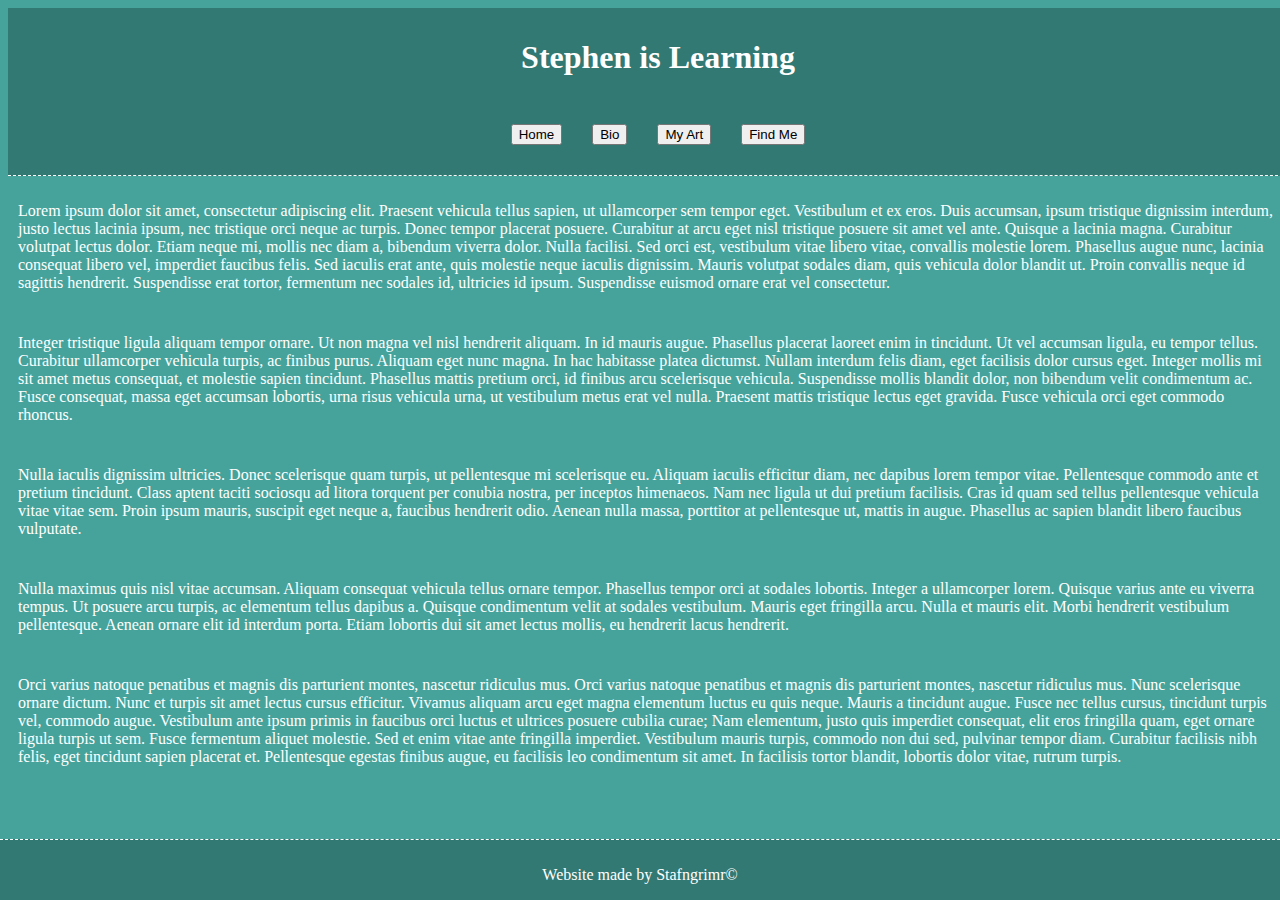
==== homepage/index.html @ 9deec68e "Todays homepage updates + some semantic updates to trivia+css" ====
<!DOCTYPE html>

<html lang="en">
		<head>
    	<!--metatags n stuff-->
      <meta charset="utf-8">
      <meta name="viewport" content="width=device-width, initial-scale=1 shrink-to-fit=no">
      <title>myHomepage: Staf</title>

      <!--bootstrap links-->
			<link rel="stylesheet" href="https://cdn.jsdelivr.net/npm/bootstrap@4.5.3/dist/css/bootstrap.min.css" integrity="sha384-TX8t27EcRE3e/ihU7zmQxVncDAy5uIKz4rEkgIXeMed4M0jlfIDPvg6uqKI2xXr2" crossorigin="anonymous">
			<script src="https://code.jquery.com/jquery-3.5.1.slim.min.js" integrity="sha384-DfXdz2htPH0lsSSs5nCTpuj/zy4C+OGpamoFVy38MVBnE+IbbVYUew+OrCXaRkfj" crossorigin="anonymous"></script>
			<script src="https://cdn.jsdelivr.net/npm/bootstrap@4.5.3/dist/js/bootstrap.bundle.min.js" integrity="sha384-ho+j7jyWK8fNQe+A12Hb8AhRq26LrZ/JpcUGGOn+Y7RsweNrtN/tE3MoK7ZeZDyx" crossorigin="anonymous"></script>

      <!--css link-->
      <link href="styles.css" rel="stylesheet">
    </head>

    <body>

    <header>
			<div class="title">
        <h1 class="item" style="text-align: center;">
					Stephen is Learning
				</h1>
			</div>
			<div class="links">
				<h2 class="item">
					<a href="index.html">
						<button type="button" class="btn btn-info btn-lg">Home</button>
					</a>
				</h2>
        <h2 class="item">
					<a href="bio.html">
						<button type="button" class="btn btn-info btn-lg">Bio</button>
					</a>
					</h2>
        <h2 class="item">
					<a href="art.html">
						<button type="button" class="btn btn-info btn-lg">My Art</button>
					</a>
				</h2>
        <h2 class="item">
					<a href="find.html">
						<button type="button" class="btn btn-info btn-lg">Find Me</button>
					</a>
				</h2>
			</div>
    </header>

    <main>
			<p>Lorem ipsum dolor sit amet, consectetur adipiscing elit. Praesent vehicula tellus sapien, ut ullamcorper sem tempor eget. Vestibulum et ex eros. Duis accumsan, ipsum tristique dignissim interdum, justo lectus lacinia ipsum, nec tristique orci neque ac turpis. Donec tempor placerat posuere. Curabitur at arcu eget nisl tristique posuere sit amet vel ante. Quisque a lacinia magna. Curabitur volutpat lectus dolor. Etiam neque mi, mollis nec diam a, bibendum viverra dolor. Nulla facilisi. Sed orci est, vestibulum vitae libero vitae, convallis molestie lorem. Phasellus augue nunc, lacinia consequat libero vel, imperdiet faucibus felis. Sed iaculis erat ante, quis molestie neque iaculis dignissim. Mauris volutpat sodales diam, quis vehicula dolor blandit ut. Proin convallis neque id sagittis hendrerit. Suspendisse erat tortor, fermentum nec sodales id, ultricies id ipsum. Suspendisse euismod ornare erat vel consectetur.</p>
			<p>Integer tristique ligula aliquam tempor ornare. Ut non magna vel nisl hendrerit aliquam. In id mauris augue. Phasellus placerat laoreet enim in tincidunt. Ut vel accumsan ligula, eu tempor tellus. Curabitur ullamcorper vehicula turpis, ac finibus purus. Aliquam eget nunc magna. In hac habitasse platea dictumst. Nullam interdum felis diam, eget facilisis dolor cursus eget. Integer mollis mi sit amet metus consequat, et molestie sapien tincidunt. Phasellus mattis pretium orci, id finibus arcu scelerisque vehicula. Suspendisse mollis blandit dolor, non bibendum velit condimentum ac. Fusce consequat, massa eget accumsan lobortis, urna risus vehicula urna, ut vestibulum metus erat vel nulla. Praesent mattis tristique lectus eget gravida. Fusce vehicula orci eget commodo rhoncus.</p>
			<p>Nulla iaculis dignissim ultricies. Donec scelerisque quam turpis, ut pellentesque mi scelerisque eu. Aliquam iaculis efficitur diam, nec dapibus lorem tempor vitae. Pellentesque commodo ante et pretium tincidunt. Class aptent taciti sociosqu ad litora torquent per conubia nostra, per inceptos himenaeos. Nam nec ligula ut dui pretium facilisis. Cras id quam sed tellus pellentesque vehicula vitae vitae sem. Proin ipsum mauris, suscipit eget neque a, faucibus hendrerit odio. Aenean nulla massa, porttitor at pellentesque ut, mattis in augue. Phasellus ac sapien blandit libero faucibus vulputate.</p>
			<p>Nulla maximus quis nisl vitae accumsan. Aliquam consequat vehicula tellus ornare tempor. Phasellus tempor orci at sodales lobortis. Integer a ullamcorper lorem. Quisque varius ante eu viverra tempus. Ut posuere arcu turpis, ac elementum tellus dapibus a. Quisque condimentum velit at sodales vestibulum. Mauris eget fringilla arcu. Nulla et mauris elit. Morbi hendrerit vestibulum pellentesque. Aenean ornare elit id interdum porta. Etiam lobortis dui sit amet lectus mollis, eu hendrerit lacus hendrerit.</p>
			<p>Orci varius natoque penatibus et magnis dis parturient montes, nascetur ridiculus mus. Orci varius natoque penatibus et magnis dis parturient montes, nascetur ridiculus mus. Nunc scelerisque ornare dictum. Nunc et turpis sit amet lectus cursus efficitur. Vivamus aliquam arcu eget magna elementum luctus eu quis neque. Mauris a tincidunt augue. Fusce nec tellus cursus, tincidunt turpis vel, commodo augue. Vestibulum ante ipsum primis in faucibus orci luctus et ultrices posuere cubilia curae; Nam elementum, justo quis imperdiet consequat, elit eros fringilla quam, eget ornare ligula turpis ut sem. Fusce fermentum aliquet molestie. Sed et enim vitae ante fringilla imperdiet. Vestibulum mauris turpis, commodo non dui sed, pulvinar tempor diam. Curabitur facilisis nibh felis, eget tincidunt sapien placerat et. Pellentesque egestas finibus augue, eu facilisis leo condimentum sit amet. In facilisis tortor blandit, lobortis dolor vitae, rutrum turpis.</p>
    </main>

    <footer>
      <p class="item">Website made by Stafngrimr&copy</p>
    </footer>

    </body>

</html>
---- homepage/styles.css ----
/*
  homepage.html

	body {
		background-color: #1ea67b;
	  color: white;
	}

*/

body {
	background-color: #45a39c;
	display: flex;
	color: #fff;
	height: 100%;
	width: 100%;
	flex-flow: column nowrap;
	justify-content: flex-start;
}

header {
	width: 100%;
	flex-grow: 1;
	background-color: #327873;
  padding: 10px;
	border-bottom: 1px dashed #fff;
}

main {
  display: flex;
  justify-content: center;
  flex-flow: row wrap;
	flex-grow: 2;
  gap: 10px;
  padding: 10px;
}

a {
	color: white;
}

#myTabContent {
	padding: 15px;
}

footer {
  display: flex;
	position: fixed;
	bottom: 0;
	left: 0;
	right: 0;
	justify-content: center;
	padding-top: 10px;
  border-top: 1px dashed #fff;
	background-color: #327873;
}

div.bio {
	display: flex;
	flex-flow: row wrap;
	justify-content: space-evenly;
}

div.title {
	flex-grow: 2;
	align-items: center;
}

div.links {
  display: flex;
  justify-content: center;
  flex-grow: 1;
  gap: 30px;
}

div.three {
	border: 2px solid red;
	flex-grow: 1;

}

div.container {
	display: flex;
	width: 30%;
	padding: 20px;
	flex-flow: row wrap;
}

.item {
}

/* To use! */

mark {
  just adds emphasis, change the background-color:
}

time {
  check out datetime=""
}

output {
  shows output; requires javascript
}

abbr {
  tooltip with long version
}
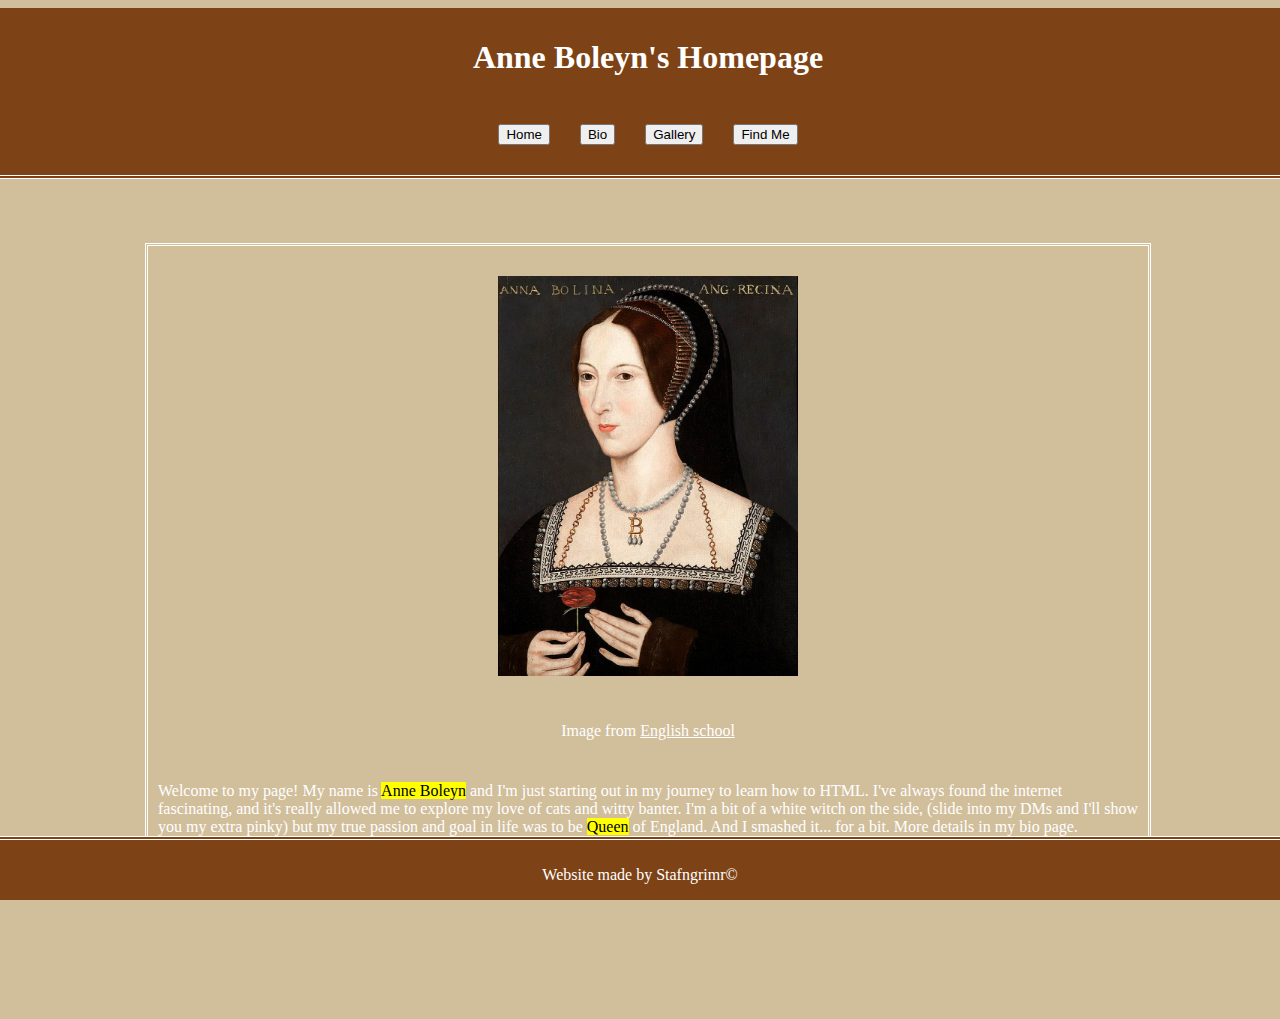
==== commit db5f4b16: "All the homepage updates + js file" ====
--- a/homepage/index.html
+++ b/homepage/index.html
@@ -5,61 +5,55 @@
     	<!--metatags n stuff-->
       <meta charset="utf-8">
       <meta name="viewport" content="width=device-width, initial-scale=1 shrink-to-fit=no">
-      <title>myHomepage: Staf</title>
-
+      <title>Anne's Homepage</title>
       <!--bootstrap links-->
 			<link rel="stylesheet" href="https://cdn.jsdelivr.net/npm/bootstrap@4.5.3/dist/css/bootstrap.min.css" integrity="sha384-TX8t27EcRE3e/ihU7zmQxVncDAy5uIKz4rEkgIXeMed4M0jlfIDPvg6uqKI2xXr2" crossorigin="anonymous">
 			<script src="https://code.jquery.com/jquery-3.5.1.slim.min.js" integrity="sha384-DfXdz2htPH0lsSSs5nCTpuj/zy4C+OGpamoFVy38MVBnE+IbbVYUew+OrCXaRkfj" crossorigin="anonymous"></script>
 			<script src="https://cdn.jsdelivr.net/npm/bootstrap@4.5.3/dist/js/bootstrap.bundle.min.js" integrity="sha384-ho+j7jyWK8fNQe+A12Hb8AhRq26LrZ/JpcUGGOn+Y7RsweNrtN/tE3MoK7ZeZDyx" crossorigin="anonymous"></script>
-
       <!--css link-->
       <link href="styles.css" rel="stylesheet">
     </head>
-
     <body>
-
     <header>
 			<div class="title">
-        <h1 class="item" style="text-align: center;">
-					Stephen is Learning
+        <h1>
+					Anne Boleyn's Homepage
 				</h1>
 			</div>
 			<div class="links">
 				<h2 class="item">
 					<a href="index.html">
-						<button type="button" class="btn btn-info btn-lg">Home</button>
+						<button type="button" class="btn btn-light">Home</button>
 					</a>
 				</h2>
         <h2 class="item">
 					<a href="bio.html">
-						<button type="button" class="btn btn-info btn-lg">Bio</button>
+						<button type="button" class="btn btn-light">Bio</button>
 					</a>
 					</h2>
         <h2 class="item">
-					<a href="art.html">
-						<button type="button" class="btn btn-info btn-lg">My Art</button>
+					<a href="gallery.html">
+						<button type="button" class="btn btn-light">Gallery</button>
 					</a>
 				</h2>
         <h2 class="item">
 					<a href="find.html">
-						<button type="button" class="btn btn-info btn-lg">Find Me</button>
+						<button type="button" class="btn btn-light">Find Me</button>
 					</a>
 				</h2>
 			</div>
     </header>
-
     <main>
-			<p>Lorem ipsum dolor sit amet, consectetur adipiscing elit. Praesent vehicula tellus sapien, ut ullamcorper sem tempor eget. Vestibulum et ex eros. Duis accumsan, ipsum tristique dignissim interdum, justo lectus lacinia ipsum, nec tristique orci neque ac turpis. Donec tempor placerat posuere. Curabitur at arcu eget nisl tristique posuere sit amet vel ante. Quisque a lacinia magna. Curabitur volutpat lectus dolor. Etiam neque mi, mollis nec diam a, bibendum viverra dolor. Nulla facilisi. Sed orci est, vestibulum vitae libero vitae, convallis molestie lorem. Phasellus augue nunc, lacinia consequat libero vel, imperdiet faucibus felis. Sed iaculis erat ante, quis molestie neque iaculis dignissim. Mauris volutpat sodales diam, quis vehicula dolor blandit ut. Proin convallis neque id sagittis hendrerit. Suspendisse erat tortor, fermentum nec sodales id, ultricies id ipsum. Suspendisse euismod ornare erat vel consectetur.</p>
-			<p>Integer tristique ligula aliquam tempor ornare. Ut non magna vel nisl hendrerit aliquam. In id mauris augue. Phasellus placerat laoreet enim in tincidunt. Ut vel accumsan ligula, eu tempor tellus. Curabitur ullamcorper vehicula turpis, ac finibus purus. Aliquam eget nunc magna. In hac habitasse platea dictumst. Nullam interdum felis diam, eget facilisis dolor cursus eget. Integer mollis mi sit amet metus consequat, et molestie sapien tincidunt. Phasellus mattis pretium orci, id finibus arcu scelerisque vehicula. Suspendisse mollis blandit dolor, non bibendum velit condimentum ac. Fusce consequat, massa eget accumsan lobortis, urna risus vehicula urna, ut vestibulum metus erat vel nulla. Praesent mattis tristique lectus eget gravida. Fusce vehicula orci eget commodo rhoncus.</p>
-			<p>Nulla iaculis dignissim ultricies. Donec scelerisque quam turpis, ut pellentesque mi scelerisque eu. Aliquam iaculis efficitur diam, nec dapibus lorem tempor vitae. Pellentesque commodo ante et pretium tincidunt. Class aptent taciti sociosqu ad litora torquent per conubia nostra, per inceptos himenaeos. Nam nec ligula ut dui pretium facilisis. Cras id quam sed tellus pellentesque vehicula vitae vitae sem. Proin ipsum mauris, suscipit eget neque a, faucibus hendrerit odio. Aenean nulla massa, porttitor at pellentesque ut, mattis in augue. Phasellus ac sapien blandit libero faucibus vulputate.</p>
-			<p>Nulla maximus quis nisl vitae accumsan. Aliquam consequat vehicula tellus ornare tempor. Phasellus tempor orci at sodales lobortis. Integer a ullamcorper lorem. Quisque varius ante eu viverra tempus. Ut posuere arcu turpis, ac elementum tellus dapibus a. Quisque condimentum velit at sodales vestibulum. Mauris eget fringilla arcu. Nulla et mauris elit. Morbi hendrerit vestibulum pellentesque. Aenean ornare elit id interdum porta. Etiam lobortis dui sit amet lectus mollis, eu hendrerit lacus hendrerit.</p>
-			<p>Orci varius natoque penatibus et magnis dis parturient montes, nascetur ridiculus mus. Orci varius natoque penatibus et magnis dis parturient montes, nascetur ridiculus mus. Nunc scelerisque ornare dictum. Nunc et turpis sit amet lectus cursus efficitur. Vivamus aliquam arcu eget magna elementum luctus eu quis neque. Mauris a tincidunt augue. Fusce nec tellus cursus, tincidunt turpis vel, commodo augue. Vestibulum ante ipsum primis in faucibus orci luctus et ultrices posuere cubilia curae; Nam elementum, justo quis imperdiet consequat, elit eros fringilla quam, eget ornare ligula turpis ut sem. Fusce fermentum aliquet molestie. Sed et enim vitae ante fringilla imperdiet. Vestibulum mauris turpis, commodo non dui sed, pulvinar tempor diam. Curabitur facilisis nibh felis, eget tincidunt sapien placerat et. Pellentesque egestas finibus augue, eu facilisis leo condimentum sit amet. In facilisis tortor blandit, lobortis dolor vitae, rutrum turpis.</p>
+			<div class="container-index">
+					<img src="img/AnneBoleynHever.jpg" alt="Anne Boleyn Portrait" class="portrait">
+					<p style="text-align: center;">Image from <a href="https://thetudortravelguide.com/2019/09/21/hever-castle/">English school</a></p>
+					<p>Welcome to my page! My name is <mark>Anne Boleyn</mark> and I'm just starting out in my journey to learn how to <abbr>HTML</abbr>. I've always found the internet fascinating, and it's really allowed me to explore my love of cats and witty banter. I'm a bit of a white witch on the side, (slide into my DMs and I'll show you my extra pinky) but my true passion and goal in life was to be <mark>Queen</mark> of England. And I smashed it... for a bit. More details in my bio page.<br>
+					Thanks for coming and have a great time!</p>
+			</div>
     </main>
-
     <footer>
       <p class="item">Website made by Stafngrimr&copy</p>
     </footer>
-
+		<script src="script.js"></script>
     </body>
-
 </html>
--- a/homepage/styles.css
+++ b/homepage/styles.css
@@ -1,46 +1,34 @@
 /*
   homepage.html
-
-	body {
-		background-color: #1ea67b;
-	  color: white;
-	}
-
 */
 
 body {
-	background-color: #45a39c;
 	display: flex;
-	color: #fff;
+	background-color: #d1be9b;
+	color: white;
 	height: 100%;
 	width: 100%;
 	flex-flow: column nowrap;
 	justify-content: flex-start;
+	align-items: center;
 }
 
 header {
 	width: 100%;
-	flex-grow: 1;
-	background-color: #327873;
+	background-color: #7d4215;
   padding: 10px;
-	border-bottom: 1px dashed #fff;
+	border-bottom: 4px double white;
 }
 
 main {
   display: flex;
+	flex-flow: row wrap;
   justify-content: center;
-  flex-flow: row wrap;
-	flex-grow: 2;
-  gap: 10px;
-  padding: 10px;
-}
-
-a {
-	color: white;
-}
-
-#myTabContent {
-	padding: 15px;
+	width: 90%;
+	max-width: 1000px;
+	margin-top: 5%;
+	margin-bottom: 10%;
+	border: 3px double white;
 }
 
 footer {
@@ -49,21 +37,14 @@
 	bottom: 0;
 	left: 0;
 	right: 0;
+	background-color: #7d4215;
 	justify-content: center;
 	padding-top: 10px;
-  border-top: 1px dashed #fff;
-	background-color: #327873;
-}
-
-div.bio {
-	display: flex;
-	flex-flow: row wrap;
-	justify-content: space-evenly;
+  border-top: 4px double #fff;
 }
 
 div.title {
-	flex-grow: 2;
-	align-items: center;
+	text-align: center;
 }
 
 div.links {
@@ -71,38 +52,51 @@
   justify-content: center;
   flex-grow: 1;
   gap: 30px;
+	min
 }
 
-div.three {
-	border: 2px solid red;
-	flex-grow: 1;
-
+div.container-index {
+	display: flex;
+	padding: 10px;
+	flex-flow: column wrap;
+	justify-content: center;
+	gap: 10px;
 }
 
-div.container {
+div.container-bio {
 	display: flex;
-	width: 30%;
-	padding: 20px;
-	flex-flow: row wrap;
+	flex-flow: column wrap;
+	padding: 10px;
 }
 
-.item {
+div.container-gallery {
+	display: flex;
+	padding: 10px;
+	flex: 1;
+	flex-flow: row wrap;
+	justify-content: center;
 }
 
-/* To use! */
-
-mark {
-  just adds emphasis, change the background-color:
+div.container-find {
+	display: flex;
+	padding: 10px;
+	max-width: 600px;
+	flex-flow: column wrap;
 }
 
-time {
-  check out datetime=""
+a {
+	color: white;
+	text-decoration: underline;
 }
 
-output {
-  shows output; requires javascript
+#myTabContent {
+	padding: 15px;
 }
 
-abbr {
-  tooltip with long version
+img.portrait {
+	max-height: 400px;
+	width: auto;
+	object-fit: contain;
+	margin-top: 20px;
+	margin-bottom: 20px;
 }
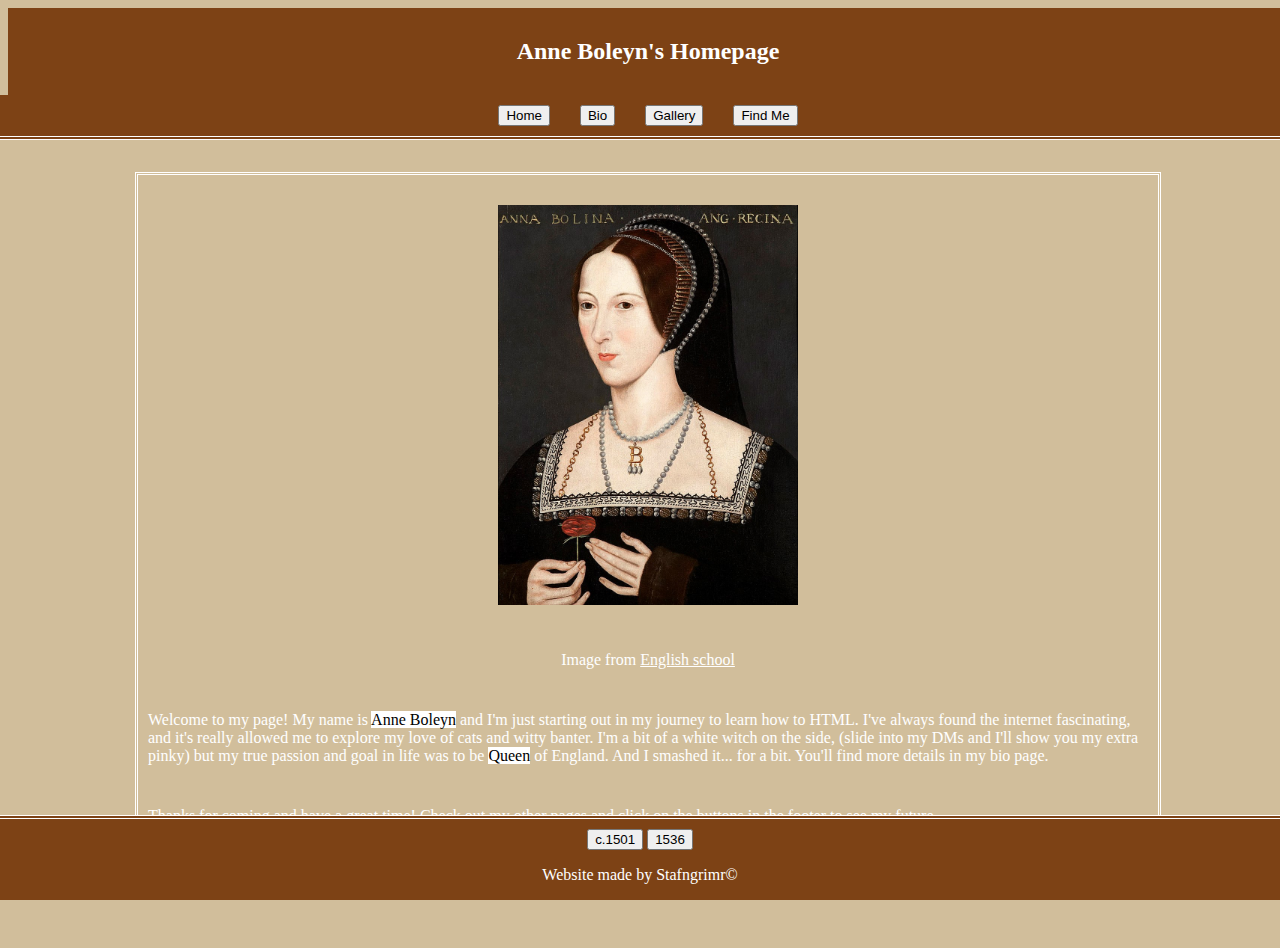
==== commit 1493582e: "Finished Anne. Removed weird text from game.c" ====
--- a/homepage/index.html
+++ b/homepage/index.html
@@ -1,59 +1,58 @@
 <!DOCTYPE html>
 
 <html lang="en">
-		<head>
-    	<!--metatags n stuff-->
-      <meta charset="utf-8">
-      <meta name="viewport" content="width=device-width, initial-scale=1 shrink-to-fit=no">
-      <title>Anne's Homepage</title>
-      <!--bootstrap links-->
-			<link rel="stylesheet" href="https://cdn.jsdelivr.net/npm/bootstrap@4.5.3/dist/css/bootstrap.min.css" integrity="sha384-TX8t27EcRE3e/ihU7zmQxVncDAy5uIKz4rEkgIXeMed4M0jlfIDPvg6uqKI2xXr2" crossorigin="anonymous">
-			<script src="https://code.jquery.com/jquery-3.5.1.slim.min.js" integrity="sha384-DfXdz2htPH0lsSSs5nCTpuj/zy4C+OGpamoFVy38MVBnE+IbbVYUew+OrCXaRkfj" crossorigin="anonymous"></script>
-			<script src="https://cdn.jsdelivr.net/npm/bootstrap@4.5.3/dist/js/bootstrap.bundle.min.js" integrity="sha384-ho+j7jyWK8fNQe+A12Hb8AhRq26LrZ/JpcUGGOn+Y7RsweNrtN/tE3MoK7ZeZDyx" crossorigin="anonymous"></script>
-      <!--css link-->
-      <link href="styles.css" rel="stylesheet">
-    </head>
-    <body>
-    <header>
-			<div class="title">
-        <h1>
-					Anne Boleyn's Homepage
-				</h1>
+	<head>
+  	<!--metatags n stuff-->
+    <meta charset="utf-8">
+    <meta name="viewport" content="width=device-width, initial-scale=1 shrink-to-fit=no">
+    <title>Anne's Homepage</title>
+    <!--bootstrap links-->
+		<link rel="stylesheet" href="https://cdn.jsdelivr.net/npm/bootstrap@4.5.3/dist/css/bootstrap.min.css" integrity="sha384-TX8t27EcRE3e/ihU7zmQxVncDAy5uIKz4rEkgIXeMed4M0jlfIDPvg6uqKI2xXr2" crossorigin="anonymous">
+		<script src="https://code.jquery.com/jquery-3.5.1.slim.min.js" integrity="sha384-DfXdz2htPH0lsSSs5nCTpuj/zy4C+OGpamoFVy38MVBnE+IbbVYUew+OrCXaRkfj" crossorigin="anonymous"></script>
+		<script src="https://cdn.jsdelivr.net/npm/bootstrap@4.5.3/dist/js/bootstrap.bundle.min.js" integrity="sha384-ho+j7jyWK8fNQe+A12Hb8AhRq26LrZ/JpcUGGOn+Y7RsweNrtN/tE3MoK7ZeZDyx" crossorigin="anonymous"></script>
+    <!--css link-->
+    <link href="styles.css" rel="stylesheet">
+  </head>
+
+  <body>
+
+		<div id="title">
+			<h2>Anne Boleyn's Homepage</h2>
+		</div>
+
+		<main>
+
+			<div id="links">
+				<a href="index.html">
+					<button type="button" class="btn btn-light">Home</button>
+				</a>
+				<a href="bio.html">
+					<button type="button" class="btn btn-light">Bio</button>
+				</a>
+				<a href="gallery.html">
+					<button type="button" class="btn btn-light">Gallery</button>
+				</a>
+				<a href="find.html">
+					<button type="button" class="btn btn-light">Find Me</button>
+				</a>
 			</div>
-			<div class="links">
-				<h2 class="item">
-					<a href="index.html">
-						<button type="button" class="btn btn-light">Home</button>
-					</a>
-				</h2>
-        <h2 class="item">
-					<a href="bio.html">
-						<button type="button" class="btn btn-light">Bio</button>
-					</a>
-					</h2>
-        <h2 class="item">
-					<a href="gallery.html">
-						<button type="button" class="btn btn-light">Gallery</button>
-					</a>
-				</h2>
-        <h2 class="item">
-					<a href="find.html">
-						<button type="button" class="btn btn-light">Find Me</button>
-					</a>
-				</h2>
+
+			<div class="container index">
+				<img src="img/anne.jpg" alt="Anne Boleyn Portrait" class="portrait" id="annehead">
+				<p style="text-align: center;">Image from <a href="https://thetudortravelguide.com/2019/09/21/hever-castle/">English school</a></p>
+				<p id="text">Welcome to my page! My name is <mark>Anne Boleyn</mark> and I'm just starting out in my journey to learn how to <abbr>HTML</abbr>. I've always found the internet fascinating, and it's really allowed me to explore my love of cats and witty banter. I'm a bit of a white witch on the side, (slide into my DMs and I'll show you my extra pinky) but my true passion and goal in life was to be <mark>Queen</mark> of England. And I smashed it... for a bit. You'll find more details in my bio page.</p>
+				<p>Thanks for coming and have a great time! Check out my other pages and click on the buttons in the footer to see my future..</p>
 			</div>
-    </header>
-    <main>
-			<div class="container-index">
-					<img src="img/AnneBoleynHever.jpg" alt="Anne Boleyn Portrait" class="portrait">
-					<p style="text-align: center;">Image from <a href="https://thetudortravelguide.com/2019/09/21/hever-castle/">English school</a></p>
-					<p>Welcome to my page! My name is <mark>Anne Boleyn</mark> and I'm just starting out in my journey to learn how to <abbr>HTML</abbr>. I've always found the internet fascinating, and it's really allowed me to explore my love of cats and witty banter. I'm a bit of a white witch on the side, (slide into my DMs and I'll show you my extra pinky) but my true passion and goal in life was to be <mark>Queen</mark> of England. And I smashed it... for a bit. More details in my bio page.<br>
-					Thanks for coming and have a great time!</p>
-			</div>
-    </main>
+			<br>
+			<br>
+			<br>
+	  </main>
+
     <footer>
-      <p class="item">Website made by Stafngrimr&copy</p>
+			<button type="button" class="btn btn-light btn-sm" id="alive">c.1501</button>
+			<button type="button" class="btn btn-light btn-sm" id="dead">1536</button>
+			<p>Website made by Stafngrimr&copy</p>
     </footer>
-		<script src="script.js"></script>
-    </body>
+	<script src="script.js"></script>
+  </body>
 </html>
--- a/homepage/styles.css
+++ b/homepage/styles.css
@@ -3,94 +3,90 @@
 */
 
 body {
-	display: flex;
 	background-color: #d1be9b;
-	color: white;
+	color: #fff;
 	height: 100%;
 	width: 100%;
-	flex-flow: column nowrap;
-	justify-content: flex-start;
-	align-items: center;
 }
 
-header {
-	width: 100%;
+#title {
+	top: 0;
+	left: 0;
+	right: 0;
 	background-color: #7d4215;
-  padding: 10px;
-	border-bottom: 4px double white;
+	padding: 10px;
+	text-align: center;
 }
 
 main {
   display: flex;
-	flex-flow: row wrap;
+	flex-flow: column nowrap;
+	align-items: center;
+}
+
+#links {
+	position: sticky;
+	position: -webkit-sticky;
+	top: -1px;
+	width: 100%;
+  display: flex;
   justify-content: center;
-	width: 90%;
-	max-width: 1000px;
-	margin-top: 5%;
-	margin-bottom: 10%;
-	border: 3px double white;
+  gap: 30px;
+	padding: 10px;
+	background-color: #7d4215;
+	border-bottom: 4px double #fff;
 }
 
 footer {
-  display: flex;
-	position: fixed;
-	bottom: 0;
+  position: fixed;
 	left: 0;
 	right: 0;
+	bottom: 0;
 	background-color: #7d4215;
-	justify-content: center;
 	padding-top: 10px;
   border-top: 4px double #fff;
-}
-
-div.title {
 	text-align: center;
 }
 
-div.links {
-  display: flex;
-  justify-content: center;
-  flex-grow: 1;
-  gap: 30px;
-	min
+div.container {
+	display: flex;
+	flex-flow: column wrap;
+	padding: 10px;
+	margin: 2em;
+	max-width: 1000px;
+	border: 3px double #fff;
 }
 
-div.container-index {
-	display: flex;
-	padding: 10px;
-	flex-flow: column wrap;
+div.index {
 	justify-content: center;
 	gap: 10px;
 }
 
-div.container-bio {
-	display: flex;
-	flex-flow: column wrap;
-	padding: 10px;
+mark {
+	background-color: #fff;
 }
 
-div.container-gallery {
-	display: flex;
-	padding: 10px;
-	flex: 1;
+div.gallery {
+	justify-content: center;
 	flex-flow: row wrap;
-	justify-content: center;
 }
 
-div.container-find {
-	display: flex;
-	padding: 10px;
+div.gallery > * {
+	flex:1;
+	min-width: 312px;
+}
+
+div.find {
 	max-width: 600px;
-	flex-flow: column wrap;
+}
+
+#myTabContent {
+	padding: 15px;
 }
 
 a {
 	color: white;
 	text-decoration: underline;
-}
-
-#myTabContent {
-	padding: 15px;
 }
 
 img.portrait {
